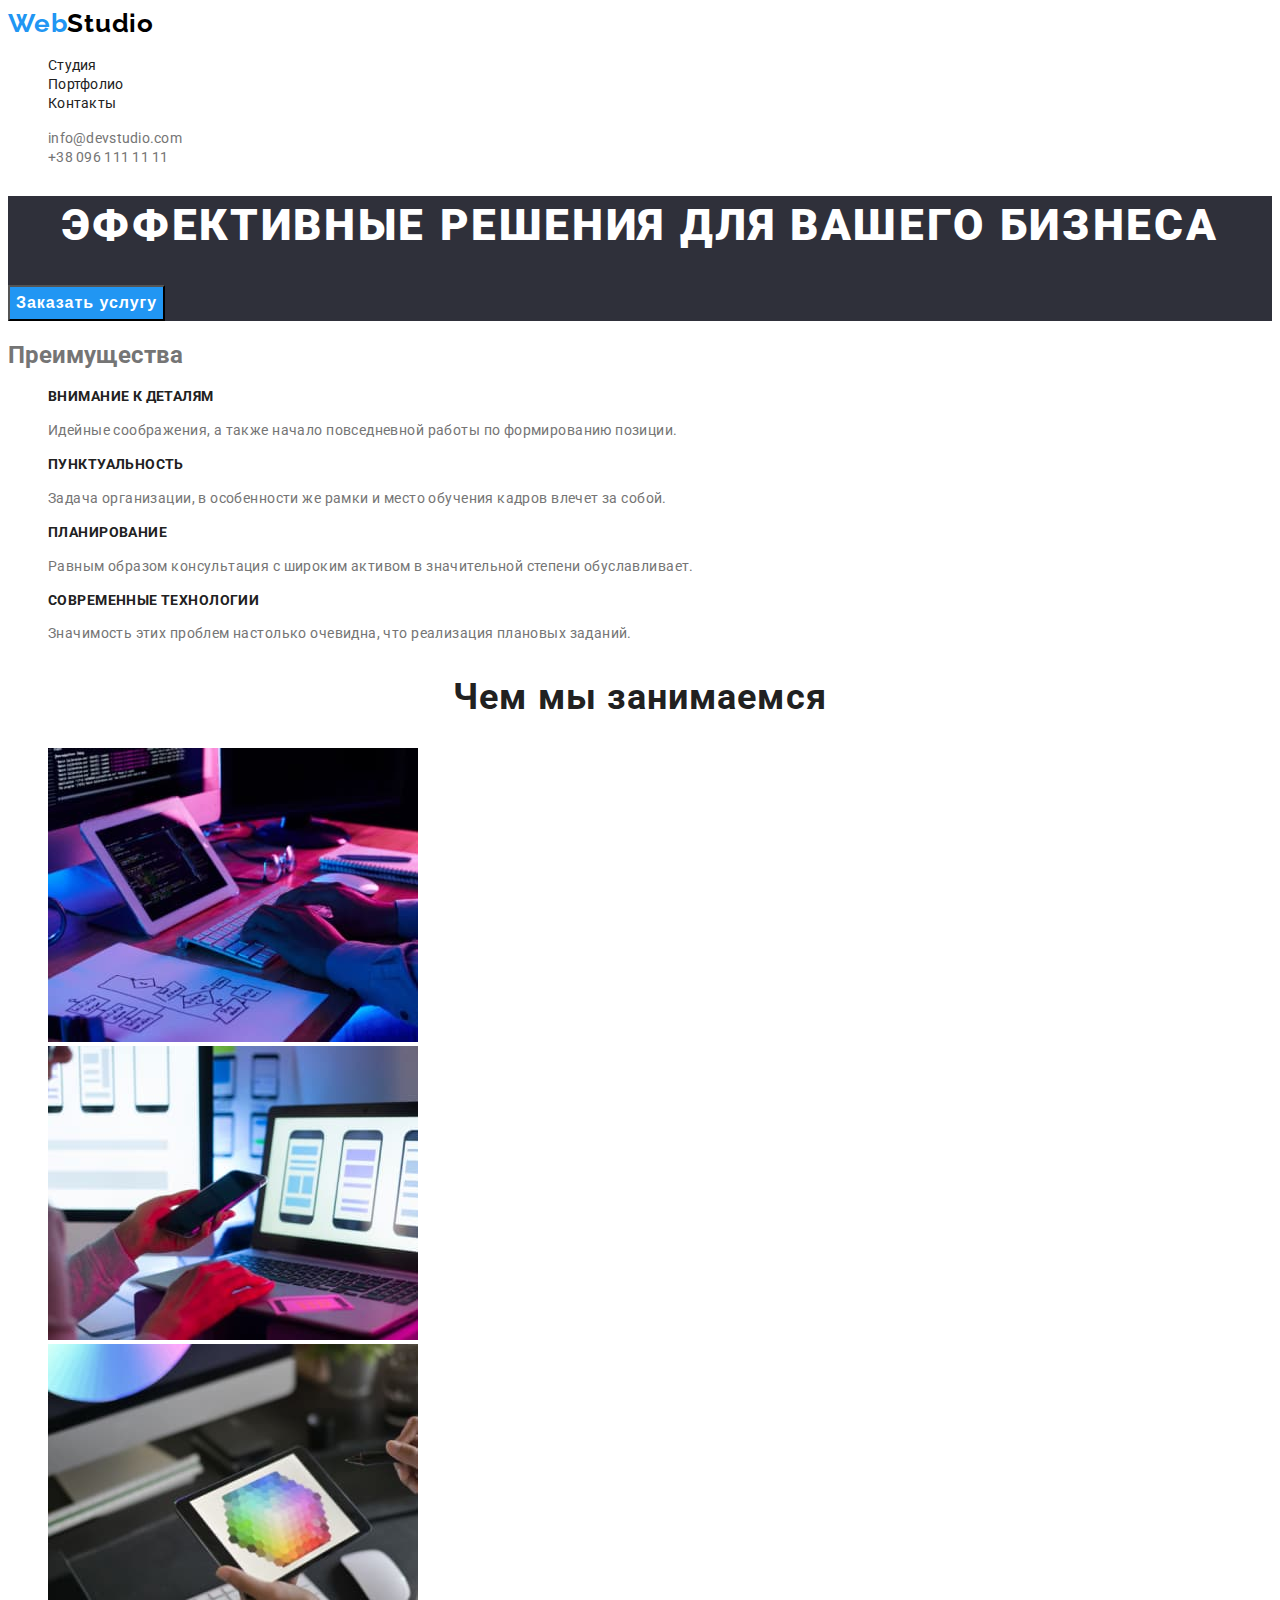
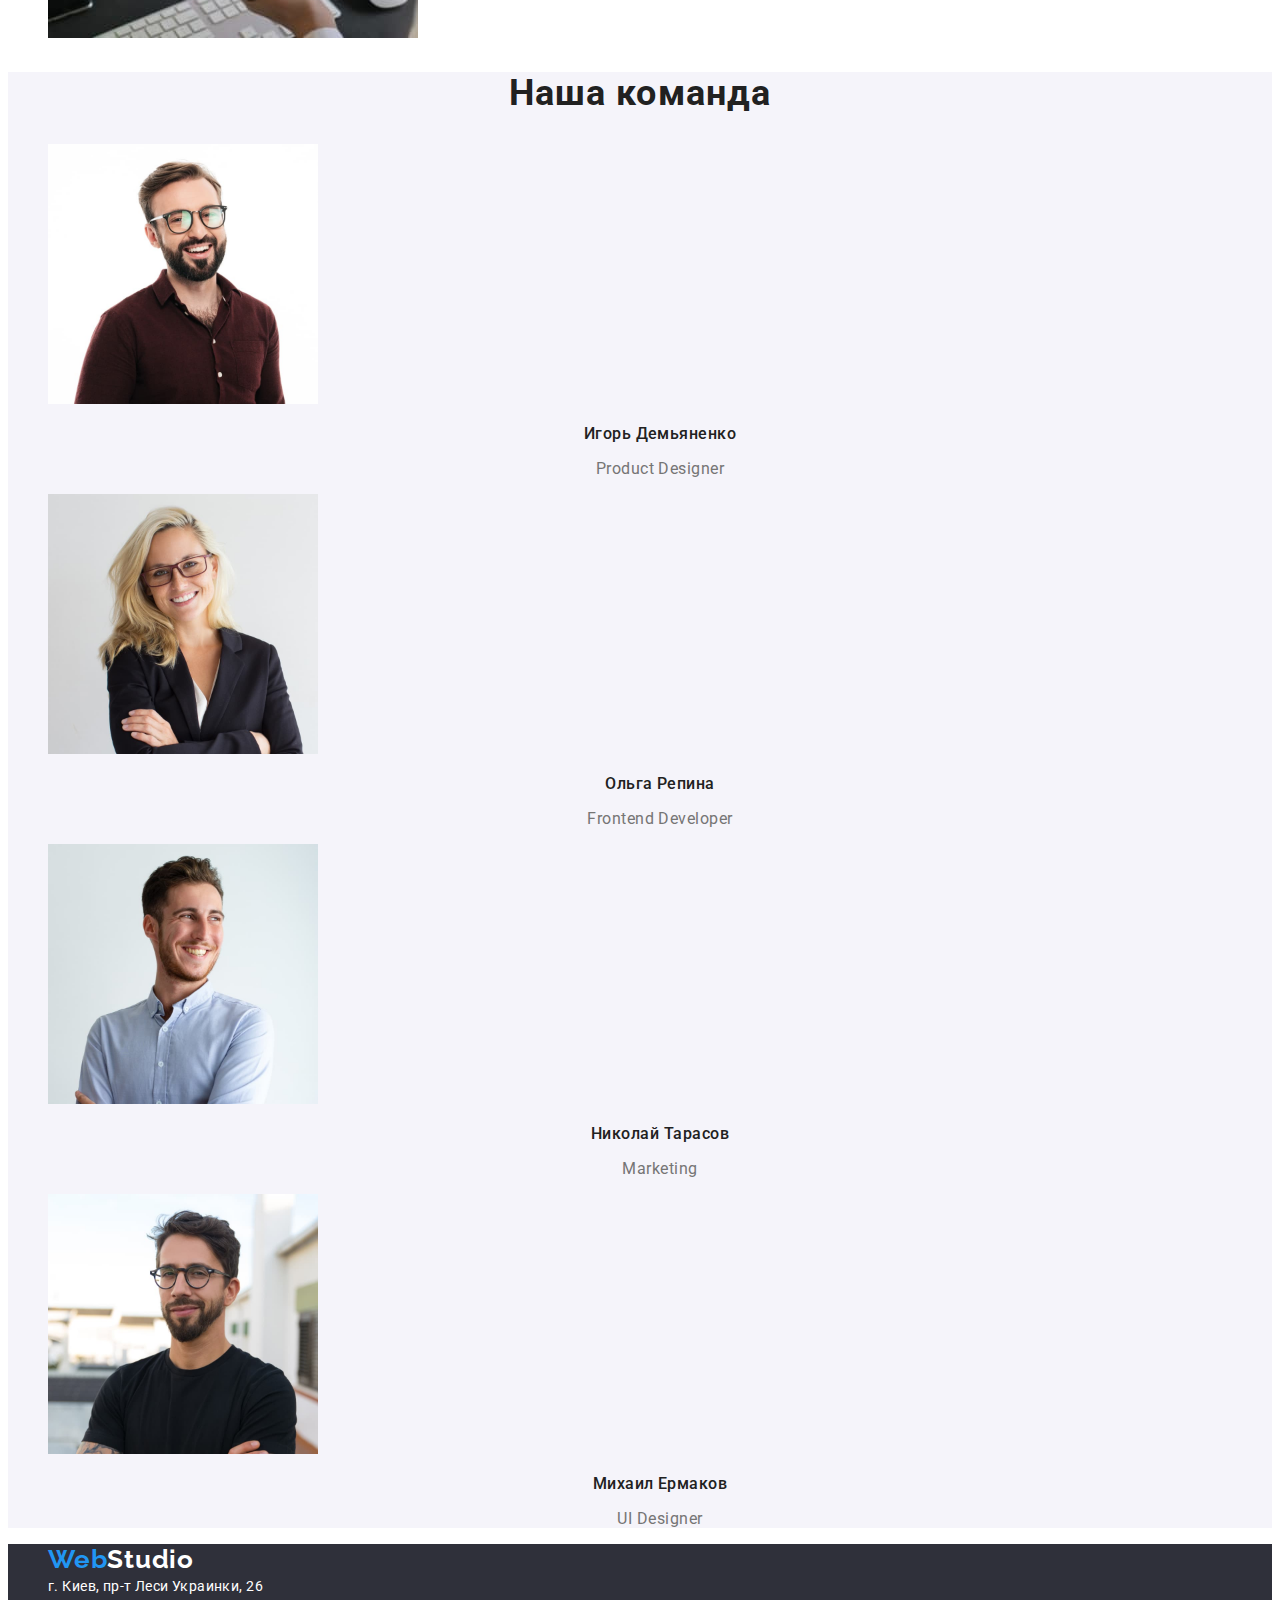
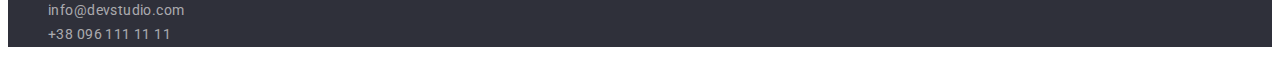
==== index.html @ 82723427 "добавление страницы потрфолио+стилизация в css" ====
<!DOCTYPE html>
<html lang="ru">
<head>
    <meta charset="UTF-8">
    <meta http-equiv="X-UA-Compatible" content="IE=edge">
    <meta name="viewport" content="width=device-width, initial-scale=1.0">
    <title>Webstudio</title>
    <link rel="preconnect" href="https://fonts.googleapis.com">
    <link rel="preconnect" href="https://fonts.gstatic.com" crossorigin>
    <link href="https://fonts.googleapis.com/css2?family=Raleway:wght@700&family=Roboto:wght@400;500;700;900&display=swap" rel="stylesheet">
    <link rel="stylesheet" href="./css/styles.css">
</head>
<body>
    <header>
        <nav>
            <a class="logo" lang="en" href=""><span class="logo-first">Web</span><span class="logo-second">Studio</span></a>
            <ul class="nav list">
                <li><a class="link" href="./index.html">Студия</a></li>
                <li><a class="link" href="./portfolio.html">Портфолио</a></li>
                <li><a class="link" href="">Контакты</a></li>
            </ul>
        </nav>
            <ul class="contacts list">
                <li><a class="link" href="mailto:info@devstudio.com">info@devstudio.com</a></li>
                <li><a class="link" href="tel:+380961111111">+38 096 111 11 11</a></li>
            </ul>
    </header>

    <main>
        <div class="hero">
            <h1 class="hero-title">Эффективные решения для вашего бизнеса</h1>
            <button class="hero-button" type="button">Заказать услугу</button>
        </div>
        
        <section class="advantage">
            <!-- скрыть заголовок -->
            <h2>Преимущества</h2>
            <!-- скрыть заголовок -->
            <ul class="list">
                <li>
                    <h3 class="advantage-title">Внимание к деталям</h3>
                    <p class="advantage-text">Идейные соображения, а также начало повседневной работы по формированию позиции.</p>
                </li>
                <li>
                    <h3 class="advantage-title">Пунктуальность</h3>
                    <p class="advantage-text">Задача организации, в особенности же рамки и место обучения кадров влечет за собой.</p>
                </li>
                <li>
                    <h3 class="advantage-title">Планирование</h3>
                    <p class="advantage-text">Равным образом консультация с широким активом в значительной степени обуславливает.</p>
                </li>
                 <li>
                    <h3 class="advantage-title">Современные технологии</h3>
                    <p class="advantage-text">Значимость этих проблем настолько очевидна, что реализация плановых заданий.</p>
                </li>
            </ul>
        </section>
        <section>
            <h2 class="example-title">Чем мы занимаемся</h2>
            <ul class="list">
                <li><img src="./images/example-1.jpg" width="370" alt="веб разработка"></li>
                <li><img src="./images/example-2.jpg" width="370" alt="мобильная разработка"></li>
                <li><img src="./images/example-3.jpg" width="370" alt="дизайн"></li>
            </ul>
        </section>
        <section class="team">
            <h2 class="team-title">Наша команда</h2>
            <ul class="list">
                <li>
                    <img src="./images/product-designer.jpg" width="270" alt="Игорь Демьяненко">
                    <h3 class="agent">Игорь Демьяненко</h3>
                    <p class="agent-position" lang="en">Product Designer</p>
                </li>
                <li>
                    <img src="./images/frontend-developer.jpg" width="270" alt="Ольга Репина">
                    <h3 class="agent">Ольга Репина</h3>
                    <p class="agent-position" lang="en">Frontend Developer</p>
                </li>
                <li>
                    <img src="./images/marketing.jpg" width="270" alt="Николай Тарасов">
                    <h3 class="agent">Николай Тарасов</h3>
                    <p class="agent-position" lang="en">Marketing</p>
                </li>
                <li>
                    <img src="./images/ui-designer.jpg" width="270" alt="Михаил Ермаков">
                    <h3 class="agent">Михаил Ермаков</h3>
                    <p class="agent-position" lang="en">UI Designer</p>
                </li>
            </ul>
        </section>
    </main>

    <footer>
        <ul class="list">
            <li><a class="logo" lang="en" href=""><span class="logo-first">Web</span><span class="logo-third">Studio</span></a></li>
            <li><address class="address">г. Киев, пр-т Леси Украинки, 26</address></li>
            <li><a class="contacts-footer link" href="mailto:info@devstudio.com">info@devstudio.com</a></li>
            <li><a class="contacts-footer link" href="tel:+380961111111">+38 096 111 11 11</a></li>            
        </ul>
    </footer>
</body>
</html>
---- css/styles.css ----
/* ----------------------general features------------------- */

:root {
    --main-text-color: #757575;
    --secondary-text-color: #212121;
    --text-color-hover: #2196F3;
    --text-color-button: #FFFFFF;
    --color-button: #2196F3;
}

body {
    font-family: 'Roboto', Tahoma, Verdana, sans-serif;
    background-color: #FFFFFF;
    color: var(--main-text-color);
}

.link{
    text-decoration: none;
}

.list{
    list-style: none;
}

/* ----------------------Header--------------------------- */
.logo{
    font-family: 'Raleway', sans-serif;
    font-style: normal;
    font-weight: 700;
    font-size: 26px;
    line-height: 1.2;
    letter-spacing: 0.03em;
    text-decoration: none;  
}

.logo-first{
    color: #2196F3;
}

.logo-second{
    color: #000000;
}

.logo-third{
    color: #FFFFFF;
}

.nav .link {
    color: var(--secondary-text-color);
    font-size: 14px;
    line-height: 1.14;
    letter-spacing: 0.02em;
}

.nav .link:hover,
.nav .link:focus{
    color: var(--text-color-hover);
}

.contacts .link{
    font-size: 14px;
    line-height: 1.14;
    letter-spacing: 0.02em;
    color: #757575;
}

.contacts .link:hover,
.contacts .link:focus{
    color: var(--text-color-hover);    
}

/* -------------------Main------------------------- */
.hero{
    background-color: #2F303A;
}

.hero-title{
    font-style: normal;
    font-weight: 900;
    font-size: 44px;
    line-height: 1.36;
    text-align: center;
    letter-spacing: 0.06em;
    text-transform: uppercase;
    color: #FFFFFF;
}

.hero-button{
    color: var(--text-color-button);
    background-color: var(--color-button);
    font-style: normal;
    font-weight: 700;
    font-size: 16px;
    line-height: 1.88;
    display: flex;
    align-items: center;
    text-align: center;
    letter-spacing: 0.06em;
    cursor:pointer;
}

.advantage-title{
    font-size: 14px;
    line-height: 1.14;
    letter-spacing: 0.03em;
    text-transform: uppercase;
    color: var(--secondary-text-color);
}

.advantage-text{
    font-size: 14px;
    line-height: 1.71;
    letter-spacing: 0.03em;
}

.example-title{
    font-size: 36px;
    line-height: 1.17;
    text-align: center;
    letter-spacing: 0.03em;
    color: var(--secondary-text-color);
}

.team{
    background-color: #F5F4FA;
}

.team-title{
    font-size: 36px;
    line-height: 1.17;
    text-align: center;
    letter-spacing: 0.03em;
    color: var(--secondary-text-color);
}

.agent{
    font-weight: 500;
    font-size: 16px;
    line-height: 1.19x;
    text-align: center;
    letter-spacing: 0.03em;
    color: var(--secondary-text-color)
}

.agent-position{
    font-size: 16px;
    line-height: 1.19;
    text-align: center;
    letter-spacing: 0.03em;  
}

/* ------------------Footer------------------------- */
footer{
    background-color: #2F303A;
}

.address{
    font-style: normal;
    font-size: 14px;
    line-height: 1.71;
    letter-spacing: 0.03em;
    color: #FFFFFF;
}

.contacts-footer{
    font-size: 14px;
    line-height: 1.71;
    letter-spacing: 0.03em;
    color: rgba(255, 255, 255, 0.6);
}

.contacts-footer:hover,
.contacts-footer:focus{
    color: var(--text-color-hover) 
}

/* ----------Портфолио------------- */
.filter{
    font-weight: 500;
    font-size: 16px;
    line-height: 1.63;
    text-align: center;
    letter-spacing: 0.03em;
    color: #212121;
    background-color: #F5F4FA;
    cursor:pointer;
}

.filter:hover,
.filter:focus{
    color: var(--text-color-button);
    background-color: var(--color-button);
}

.project-title {
    font-size: 18px;
    line-height: 2;
    letter-spacing: 0.06em;
    color: var(--secondary-text-color);
}

.project-type{
    font-size: 16px;
    line-height: 1.88;
    letter-spacing: 0.03em;
    color: var(--main-text-color);
}
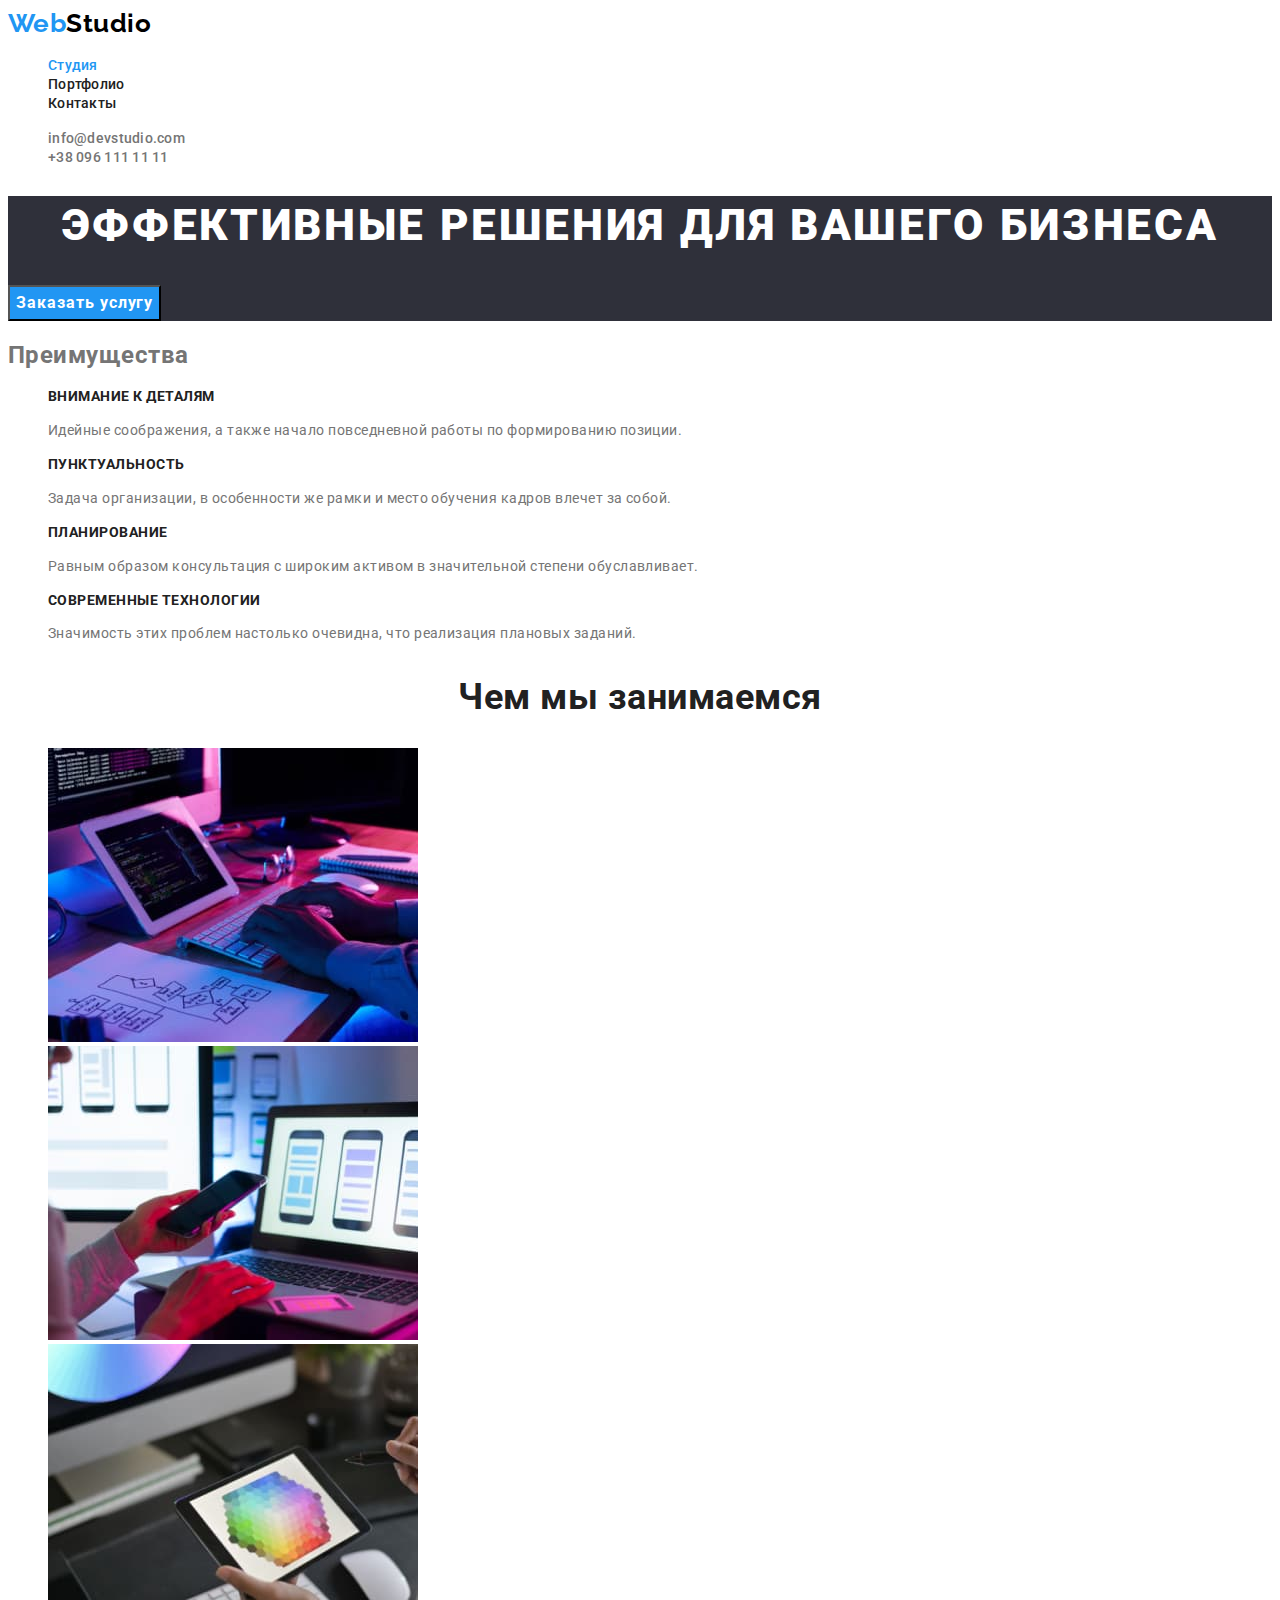
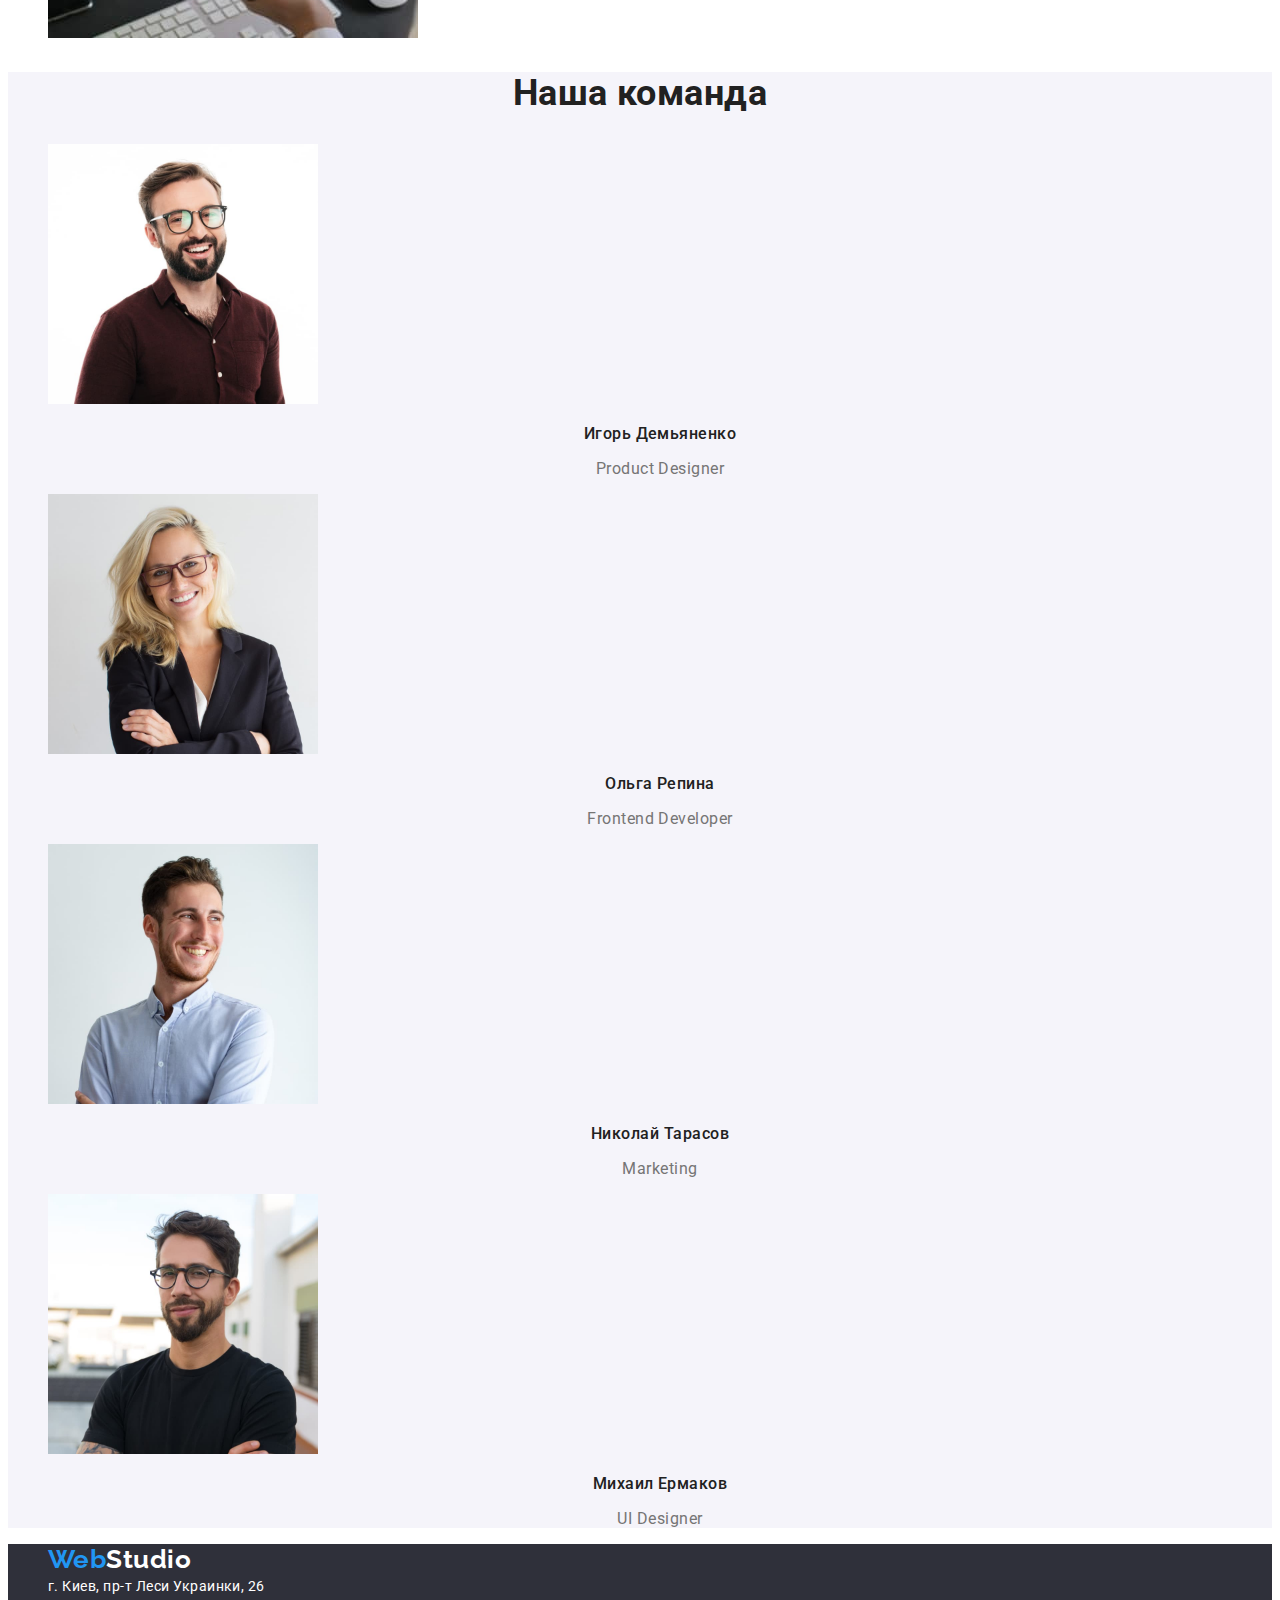
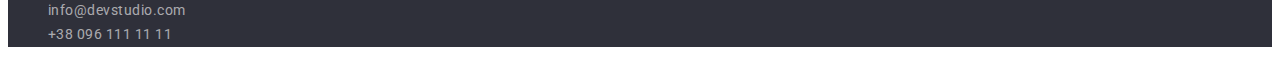
==== commit bd280685: "Вносит правки к домашней работе 2" ====
--- a/index.html
+++ b/index.html
@@ -15,7 +15,7 @@
         <nav>
             <a class="logo" lang="en" href=""><span class="logo-first">Web</span><span class="logo-second">Studio</span></a>
             <ul class="nav list">
-                <li><a class="link" href="./index.html">Студия</a></li>
+                <li><a class="link current" href="./index.html">Студия</a></li>
                 <li><a class="link" href="./portfolio.html">Портфолио</a></li>
                 <li><a class="link" href="">Контакты</a></li>
             </ul>
--- a/css/styles.css
+++ b/css/styles.css
@@ -5,13 +5,17 @@
     --secondary-text-color: #212121;
     --text-color-hover: #2196F3;
     --text-color-button: #FFFFFF;
-    --color-button: #2196F3;
+
+    --background-color-accent: #2196F3;
+    --background-color-light: #F5F4FA;
+    --background-color-dark: #2F303A; 
 }
 
 body {
     font-family: 'Roboto', Tahoma, Verdana, sans-serif;
     background-color: #FFFFFF;
     color: var(--main-text-color);
+    letter-spacing: 0.03em;
 }
 
 .link{
@@ -20,6 +24,10 @@
 
 .list{
     list-style: none;
+}
+
+.nav .link.current{
+    color: var(--text-color-hover)
 }
 
 /* ----------------------Header--------------------------- */
@@ -29,7 +37,6 @@
     font-weight: 700;
     font-size: 26px;
     line-height: 1.2;
-    letter-spacing: 0.03em;
     text-decoration: none;  
 }
 
@@ -47,9 +54,10 @@
 
 .nav .link {
     color: var(--secondary-text-color);
+    font-weight: 500;
     font-size: 14px;
     line-height: 1.14;
-    letter-spacing: 0.02em;
+    letter-spacing: 0.02em;   
 }
 
 .nav .link:hover,
@@ -58,6 +66,7 @@
 }
 
 .contacts .link{
+    font-weight: 500;
     font-size: 14px;
     line-height: 1.14;
     letter-spacing: 0.02em;
@@ -71,7 +80,7 @@
 
 /* -------------------Main------------------------- */
 .hero{
-    background-color: #2F303A;
+    background-color: var(--background-color-dark);
 }
 
 .hero-title{
@@ -86,15 +95,13 @@
 }
 
 .hero-button{
+    font-family: inherit;
     color: var(--text-color-button);
-    background-color: var(--color-button);
+    background-color: var(--background-color-accent);
     font-style: normal;
     font-weight: 700;
     font-size: 16px;
     line-height: 1.88;
-    display: flex;
-    align-items: center;
-    text-align: center;
     letter-spacing: 0.06em;
     cursor:pointer;
 }
@@ -102,7 +109,6 @@
 .advantage-title{
     font-size: 14px;
     line-height: 1.14;
-    letter-spacing: 0.03em;
     text-transform: uppercase;
     color: var(--secondary-text-color);
 }
@@ -110,26 +116,23 @@
 .advantage-text{
     font-size: 14px;
     line-height: 1.71;
-    letter-spacing: 0.03em;
 }
 
 .example-title{
     font-size: 36px;
     line-height: 1.17;
     text-align: center;
-    letter-spacing: 0.03em;
     color: var(--secondary-text-color);
 }
 
 .team{
-    background-color: #F5F4FA;
+    background-color: var(--background-color-light);
 }
 
 .team-title{
     font-size: 36px;
     line-height: 1.17;
     text-align: center;
-    letter-spacing: 0.03em;
     color: var(--secondary-text-color);
 }
 
@@ -138,7 +141,6 @@
     font-size: 16px;
     line-height: 1.19x;
     text-align: center;
-    letter-spacing: 0.03em;
     color: var(--secondary-text-color)
 }
 
@@ -146,26 +148,24 @@
     font-size: 16px;
     line-height: 1.19;
     text-align: center;
-    letter-spacing: 0.03em;  
-}
+}    
+
 
 /* ------------------Footer------------------------- */
 footer{
-    background-color: #2F303A;
+    background-color: var(--background-color-dark);
 }
 
 .address{
     font-style: normal;
     font-size: 14px;
     line-height: 1.71;
-    letter-spacing: 0.03em;
     color: #FFFFFF;
 }
 
 .contacts-footer{
     font-size: 14px;
     line-height: 1.71;
-    letter-spacing: 0.03em;
     color: rgba(255, 255, 255, 0.6);
 }
 
@@ -176,20 +176,20 @@
 
 /* ----------Портфолио------------- */
 .filter{
+    font-family: inherit;
     font-weight: 500;
     font-size: 16px;
     line-height: 1.63;
     text-align: center;
-    letter-spacing: 0.03em;
     color: #212121;
-    background-color: #F5F4FA;
+    background-color: var(--background-color-light);
     cursor:pointer;
 }
 
 .filter:hover,
 .filter:focus{
     color: var(--text-color-button);
-    background-color: var(--color-button);
+    background-color: var(--background-color-accent);
 }
 
 .project-title {
@@ -202,6 +202,5 @@
 .project-type{
     font-size: 16px;
     line-height: 1.88;
-    letter-spacing: 0.03em;
     color: var(--main-text-color);
 }